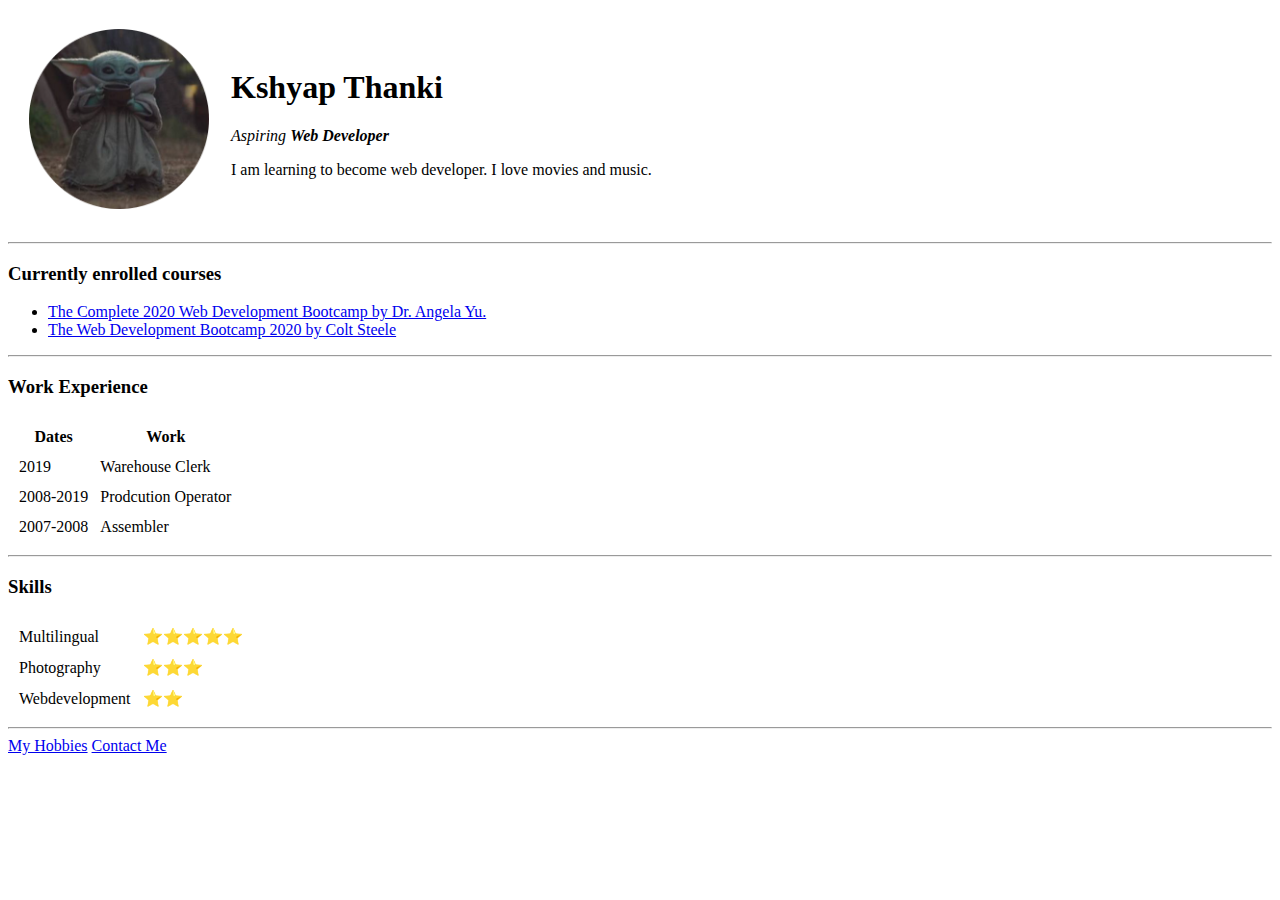
==== index.html @ 6e219f7d "Add files via upload" ====
<!DOCTYPE html>
<html lang="en">
  <head>
    <meta charset="UTF-8" />
    <meta name="viewport" content="width=device-width, initial-scale=1.0" />
    <title>KT's Personal Site</title>
  </head>
  <body>
      <table cellspacing="20">
          <tr>
              <td><img width="180px" src="baby yoda.png" alt="baby yoda"></td>
              <td><h1>Kshyap Thanki</h1>
                <p>
                  <em>Aspiring <strong>Web Developer</strong></em>
                </p>
                <p>I am learning to become web developer. I love movies and music.</p></td>
            </tr>    
          </table>
          
    <hr />
    <h3>Currently enrolled courses</h3>
    <ul>
      <li><a href="https://www.udemy.com/course/the-complete-web-development-bootcamp/">The Complete 2020 Web Development Bootcamp by Dr. Angela Yu.</li></a>
      <li><a href="https://www.udemy.com/course/the-web-developer-bootcamp/">The Web Development Bootcamp 2020 by Colt Steele</li></a>
    </ul>
    <hr>
    <h3>Work Experience</h3>
    <table cellspacing="10">
        <thead>
            <th>Dates</th>
            <th>Work</th>
        </thead>
        <tbody>
            <tr>
                <td>2019</td>
                <td>Warehouse Clerk</td>
            </tr>
            <tr>
                <td>2008-2019</td>
                <td>Prodcution Operator</td>
            </tr>
            <tr>
                <td>2007-2008</td>
                <td>Assembler</td>
            </tr>
        </tbody>
    </table>
    <hr>
    <h3>Skills</h3>
    <table cellspacing="10">
          <tr>
            <td>Multilingual</td>
            <td>⭐⭐⭐⭐⭐</td>
          </tr>
          <tr>
            <td>Photography</td>
            <td>⭐⭐⭐</td>
          </tr>
          <tr><td>Webdevelopment</td>
            <td>⭐⭐</td>
        </tr>
                
    </table>
    <hr>
    <a href="hobbies.html">My Hobbies</a>
    <a href="Contact Me.html">Contact Me</a>
  </body>
</html>
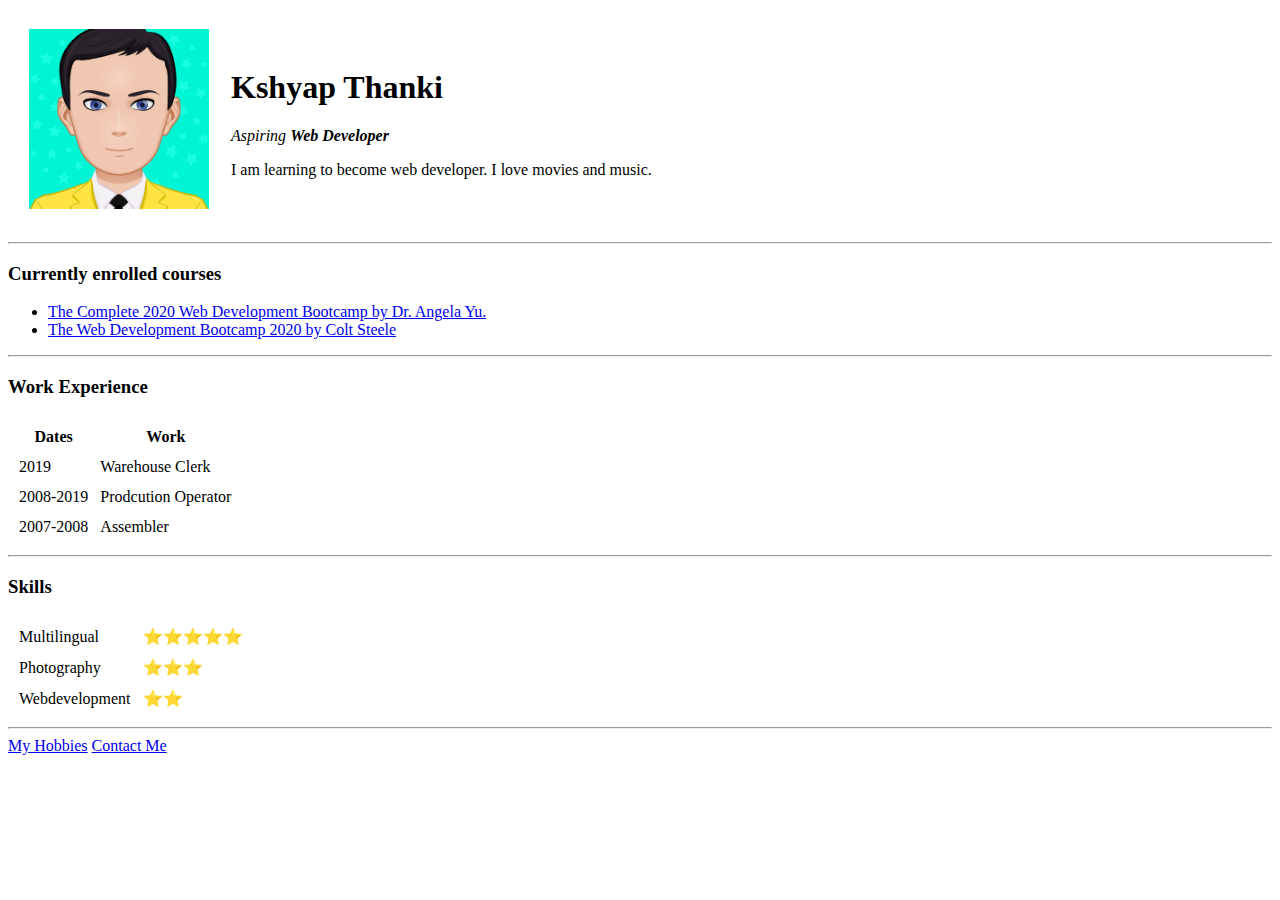
==== commit 45c5e0b4: "Add files via upload" ====
--- a/index.html
+++ b/index.html
@@ -4,11 +4,14 @@
     <meta charset="UTF-8" />
     <meta name="viewport" content="width=device-width, initial-scale=1.0" />
     <title>KT's Personal Site</title>
+    <link rel="stylesheet" href="css/styles.css">
   </head>
-  <body>
+
+
+<body>
       <table cellspacing="20">
           <tr>
-              <td><img width="180px" src="baby yoda.png" alt="baby yoda"></td>
+              <td><img width="180px" border-radius="50%" src="myAvatar.png" alt="my-avatar"></td>
               <td><h1>Kshyap Thanki</h1>
                 <p>
                   <em>Aspiring <strong>Web Developer</strong></em>
